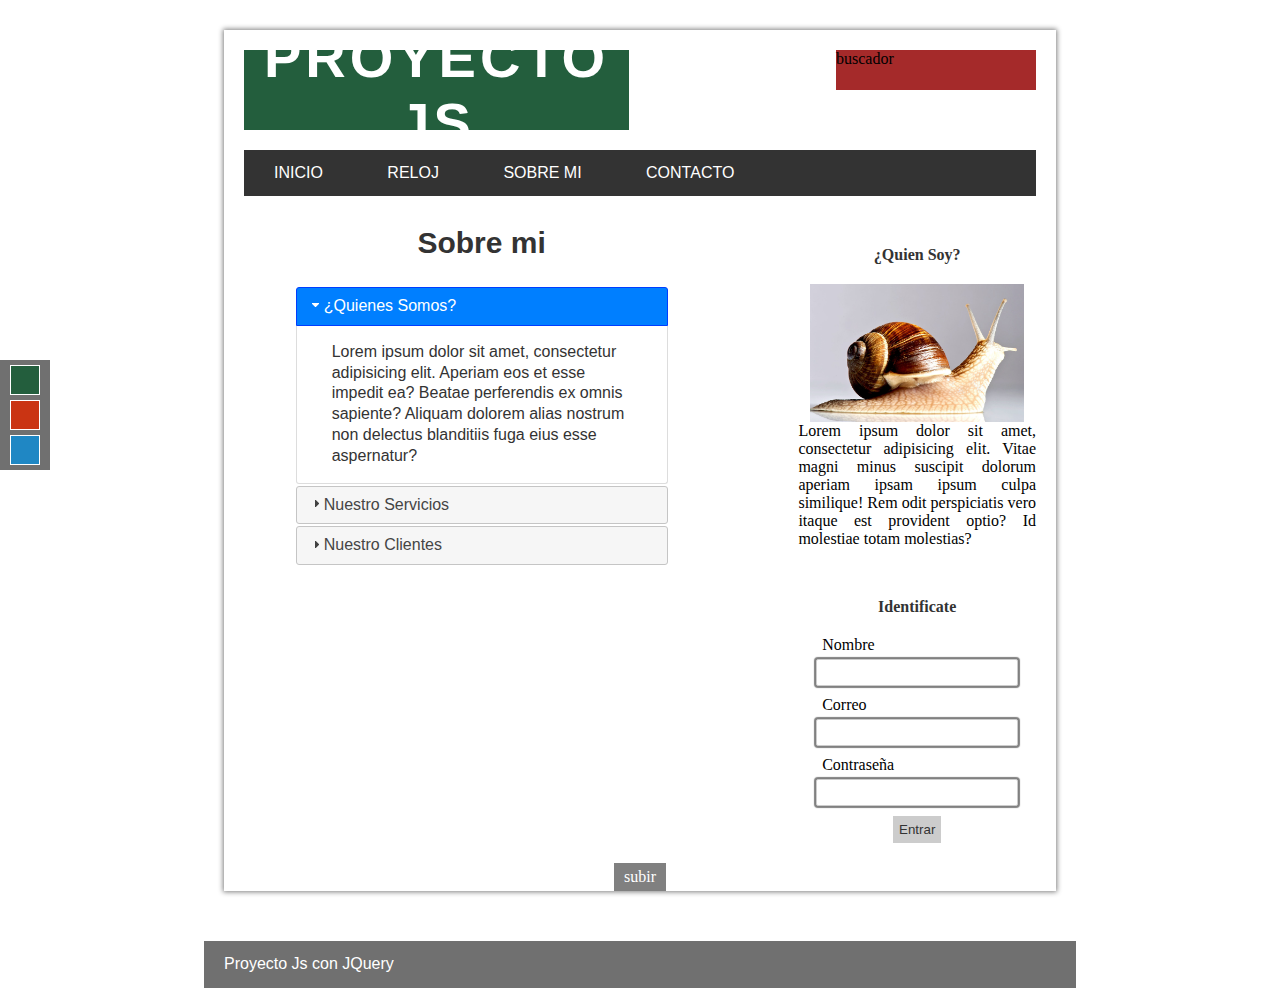
==== about.html @ 82fe43b8 "Proyecto6 JQuery & JQueryUI v1.0" ====
<!DOCTYPE html>
<html lang="en">
<head>
    <meta charset="UTF-8">
    <meta http-equiv="X-UA-Compatible" content="IE=edge">
    <meta name="viewport" content="width=device-width, initial-scale=1.0">
    <title>Proyecto Js</title>
    <!-- ESTILOS -->
    <link rel="stylesheet" href="css/style.css">
    <link rel="stylesheet" id="theme" href="css/green.css">
    <!-- JQuery -->
    <script src="js/JQuery UI/jquery-3.6.1.min.js"></script>
    <script src="js/JQuery UI/jquery-1.13.2/jquery-ui.min.js"></script>
    <link rel="stylesheet" href="js/JQuery UI/jquery-1.13.2/jquery-ui.min.css">
    <!-- MOMENT JS -->
    <script src="https://momentjs.com/downloads/moment-with-locales.js"></script>
    
    <!-- <script src="https://momentjs.com/downloads/moment.js"></script> -->
    <script src="js/script.js"></script>


</head>
<body>
    <div id="change-theme">
        <div id="to-green"></div>
        <div id="to-red"></div>
        <div id="to-blue"></div>
    </div>
    <section id="global">
        <!-- Cabecera -->
        <header>
            <div id="logo">
                <h1>Proyecto JS</h1>
            </div>
            <div id="buscador">
                buscador
            </div>
            
        <div class="clearfix"></div>
            <nav id="menu">
                <ul>
                    <li><a href="index.html">Inicio</a></li>
                    <li><a href="reloj.html">Reloj</a></li>
                    <li><a href="">Sobre mi</a></li>
                    <li><a href="contacto.html">Contacto</a></li>
                </ul>
            </nav>
        </header>
       
        <!-- Contenido -->
        <section id="contenido">
            <div id="box">
                <h2>
                    Sobre mi
                </h2>
                <div id="accordion">
                    <h3>¿Quienes Somos?</h3>
                    <div>
                        <p>Lorem ipsum dolor sit amet, consectetur adipisicing elit. Aperiam eos et esse impedit ea? Beatae perferendis ex omnis sapiente? Aliquam dolorem alias nostrum non delectus blanditiis fuga eius esse aspernatur?</p>
                    </div>
                    <h3>Nuestro Servicios</h3>
                    <div>
                        <p>Lorem ipsum dolor sit amet, consectetur adipisicing elit. Aperiam eos et esse impedit ea? Beatae perferendis ex omnis sapiente? Aliquam dolorem alias nostrum non delectus blanditiis fuga eius esse aspernatur?</p>
                    </div>
                    <h3>Nuestro Clientes</h3>
                    <div>
                        <p>Lorem ipsum dolor sit amet, consectetur adipisicing elit. Aperiam eos et esse impedit ea? Beatae perferendis ex omnis sapiente? Aliquam dolorem alias nostrum non delectus blanditiis fuga eius esse aspernatur?</p>
                    </div>
                    
                </div>
            </div>
            <aside id="aside">
                <div id="about">
                    <h4>¿Quien Soy?</h4>
                    <img src="img/caracol.jpg" alt="">
                    <p>Lorem ipsum dolor sit amet, consectetur adipisicing elit. Vitae magni minus suscipit dolorum aperiam ipsam ipsum culpa similique! Rem odit perspiciatis vero itaque est provident optio? Id molestiae totam molestias?</p>    
                </div>
                <div id="login">
                    <h4><span>Identificate</span></h4>
                    <form action="">
                        <label for="name">Nombre</label>
                        <input id="form_name" type="text" name="name">
                        <label for="email">Correo</label>
                        <input id="form_email" type="text" name="email">
                        <label for="password">Contraseña</label>
                        <input id="form_pass" type="password" name="password">
                        <input type="submit" value="Entrar">
                    </form>
                    
                    
                </div>
            </aside>
            <div class="clearfix"></div>
        </section>
        <a href="" id="subir">subir</a>
    </section>
    <footer>
        Proyecto Js con JQuery
    </footer>
</body>
</html>
---- css/style.css ----
*{
    margin: 0;
    padding: 0;
}
html{
    width: 100%;
    min-width: 400px;
    box-sizing: border-box;
}
body{
    width: 100%;
}
#global{
    display: flex;
    flex-direction: column;
    position: relative;
    width: 65%;
    min-width: 360px;
    margin: 0px auto;
    margin-top: 30px;
    padding: 20px;
    box-sizing: border-box;
    background: white;
    box-shadow: 0px 0px 5px 1px gray;
}
.clearfix{
    clear: both;
    float: none;
}
#logo{
    display: flex;
    justify-content: center;
    align-items: center;
    font-family: verdana,Arial;
    font-size: 28px;
    letter-spacing: 4px;
    color: white;
    text-align: center;
    width: 385px; height: 80px;  
    float: left;
    text-transform: uppercase;
}
#buscador{
    width: 200px; height: 40px;
    background: brown;
    float: right;
}
#menu{
    list-style: none;
    font-family: Helvetica,Arial;
    width: 100%;
    background: #333;
    text-transform: uppercase;
    margin-top: 20px;
}
#menu ul li{
    line-height: 46px;
    display: inline-block;
    transition: all 300ms;
}

#menu a{
    display: block;
    color: white;
    text-decoration: none;
    padding: 0 30px;
}
#aside{
    width: 30%;
    float:right;
    min-width: 200px;
}
#aside h4{
    margin-top: 50px;
    margin-bottom: 20px;
    text-align: center;
    color: #333;
}
#posts,#box{
    
    padding:5px;
    box-sizing: border-box;
    width: 60%;
    float: left;
    font-family: Helvetica,Arial;
}
#box{
    display: flex;
    justify-content: center;
    
    flex-direction: column;
}
#accordion{
    width: 80%;
    margin: auto;
}
#box h2{
    text-align: center;
    margin: 25px 0;
    font-family: Helvetica,Arial;   
}
.post{
    margin-bottom: 20px;
}
h2{
    font-size: 30px;
    color: #333;
}
.post .date{
    display: block;
    margin-top: 5px;
    color: gray;
}
.post p{
    margin-top: 10px;
    line-height: 20px;
    text-align: justify;
}
.button-more{
    /* float: right; */
    font-size: 14px;
    margin-top: 10px;
    display: inline-block;
    text-decoration: none;
    background: #235e3d;
    padding: 15px;
    color: white;
}
#about{
    display: flex;
    flex-direction: column;
    justify-content: center;
    align-items: center;
}


#about img{
    width: 90%;
}
#about p{
    text-align: justify;
}
form{
    display: flex;
    flex-direction: column;
    justify-content: center;
    align-items: center;
}
form label{
    align-self: flex-start;
    margin-left: 10%;
}
form input[type="email"],
form input[type="text"],
form input[type="password"], form select{
    padding: 5px;
    border-radius: 2px;
    border: 1px solid #ccc;
    width: 80%;
    margin-bottom: 10px;
    box-shadow: 0px 0px 1px 2px gray;
    margin-top: 5px;
}
form input[type="submit"]{
    background: #ccc;
    padding: 5px;
    text-align: center;
    border: 1px solid #ccc;
    color: #333;
    cursor: pointer;
}
footer{
    display: flex;
    justify-content: flex-start;
    align-items: center;
    width: 65%;height: 47px;
    margin:auto;
    margin-top: 50px;
    padding: 0 20px;
    font-family: Helvetica, Arial;
    color: white;
    background: rgba(51,51,51,0.7);

}
#slider{
    padding: 5px 0;
    /* background: green; */
    height: 410px;
}
#slider img{
    height: 400px;
    width: 100%;
}
.bx-wrapper,.bx-viewport{
    height: 400px;
}

#change-theme{
    position: fixed;
    top: 40%;
    left: 0;
    z-index: 100;
    background: rgba(51,51,51,0.7);
    width: 50px; height: 110px;
}
#to-green,
#to-red,
#to-blue{
    cursor: pointer;
    box-sizing: border-box;
    width: 30px; height: 30px;
    margin: 5px auto;
    border: 1px solid white;
}
#to-green{
    background: #235e3d;
}
#to-red{
    background: #ca3413;
}
#to-blue{
    background: #1f87c4;
}
#subir{
    position: relative;
    bottom: -20px;
    color: white;
    text-decoration: none;
    background: rgba(1,1,1,0.5);
    padding: 5px 10px;
    align-self: center;
}
#user{
    display: block;
    margin: 20px auto;
    text-align: center;
    font-weight: bold;
}

#reloj{
    display: block;
    text-align: center;
    margin: 25px 0;
    width: 25%;
    border-radius: 10%;
    box-shadow:0 0 3px 0px #333;
    background: #000;
    color: whitesmoke;
    padding: 15px 0;
    align-self: center;
    font-family: 'Courier New', Courier, monospace;
    font-weight: bold;
    font-size: 24px;
}
#box form{
    margin: 5px auto;
    width: 40%;

}
form label[for="res"],form label[for="edu"],form label[for="em"],form label[for="title_opi"]{
    padding: 5px;
    background: rgba(1,1,1,0.2);
    margin: 2px auto;
    width: 80%;
}
form label[for="title_opi"]{
    color: rgba(1,1,1,0.8);
    font-weight: bold;
    background: rgba(62, 94, 15,0.2);
    padding: 10px 5px;
    text-align: center;
    width: 100%;
}
#opciones{
    width: 100%;
    display: flex;
    flex-direction: column;
    /* transition: all 1s; */
    /* opacity: 1; */
}
.hide{
    /* opacity: 0; */
    display: none !important;
}
@media (max-width: 850px) {

    #contenido{
        display: flex;
        flex-direction: column;
    }
    #aside, #posts,#box{
        width: 100%;
    }  
    #logo{
        width: 100%;
        font-size: 22px;
    }
    #menu ul{
        display: flex;
        flex-direction: column;
        text-align: center;
    }
    #logo,#menu,#slider,#contenido{
        min-width: 320px;
    }
    footer{
        min-width: 300px;
    }
}
---- css/green.css ----
body{
    background-image: url('../img/bosque.jpg');
    background-attachment: fixed;
    background-size: cover;
}
#logo{
    background: #235e3d;
}
#menu ul li:hover{
    background: #235e3d;
}
.button-more{
    background: #235e3d;
}
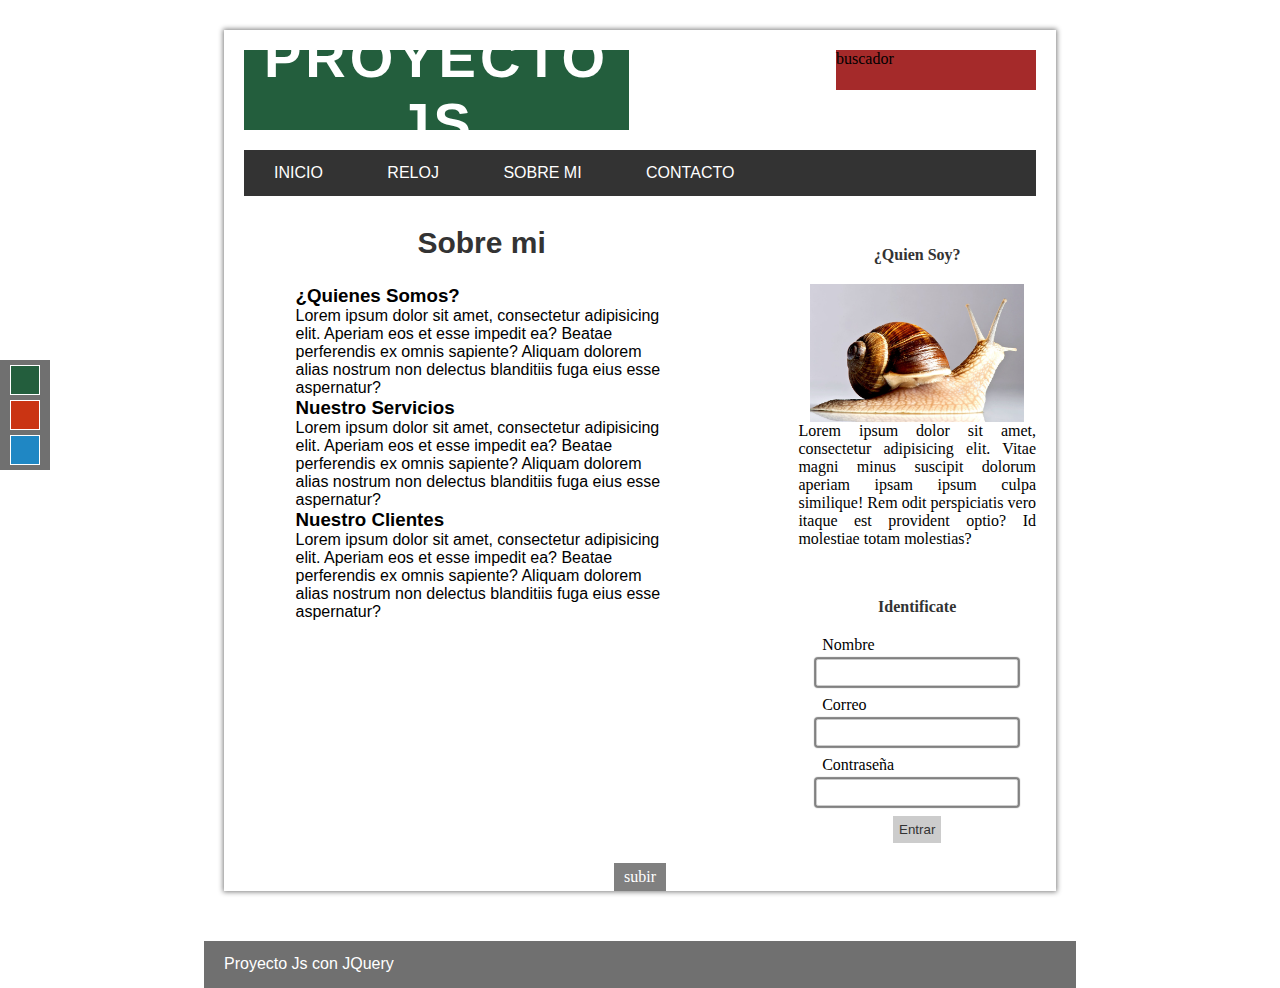
==== commit f6de661f: "Correccion de redireccionamiento del menu" ====
--- a/about.html
+++ b/about.html
@@ -39,7 +39,7 @@
         <div class="clearfix"></div>
             <nav id="menu">
                 <ul>
-                    <li><a href="index.html">Inicio</a></li>
+                    <li><a href="/">Inicio</a></li>
                     <li><a href="reloj.html">Reloj</a></li>
                     <li><a href="">Sobre mi</a></li>
                     <li><a href="contacto.html">Contacto</a></li>
--- a/css/style.css
+++ b/css/style.css
@@ -242,6 +242,7 @@
     text-align: center;
     margin: 25px 0;
     width: 25%;
+    min-width: 140px;
     border-radius: 10%;
     box-shadow:0 0 3px 0px #333;
     background: #000;
@@ -283,7 +284,6 @@
     display: none !important;
 }
 @media (max-width: 850px) {
-
     #contenido{
         display: flex;
         flex-direction: column;
